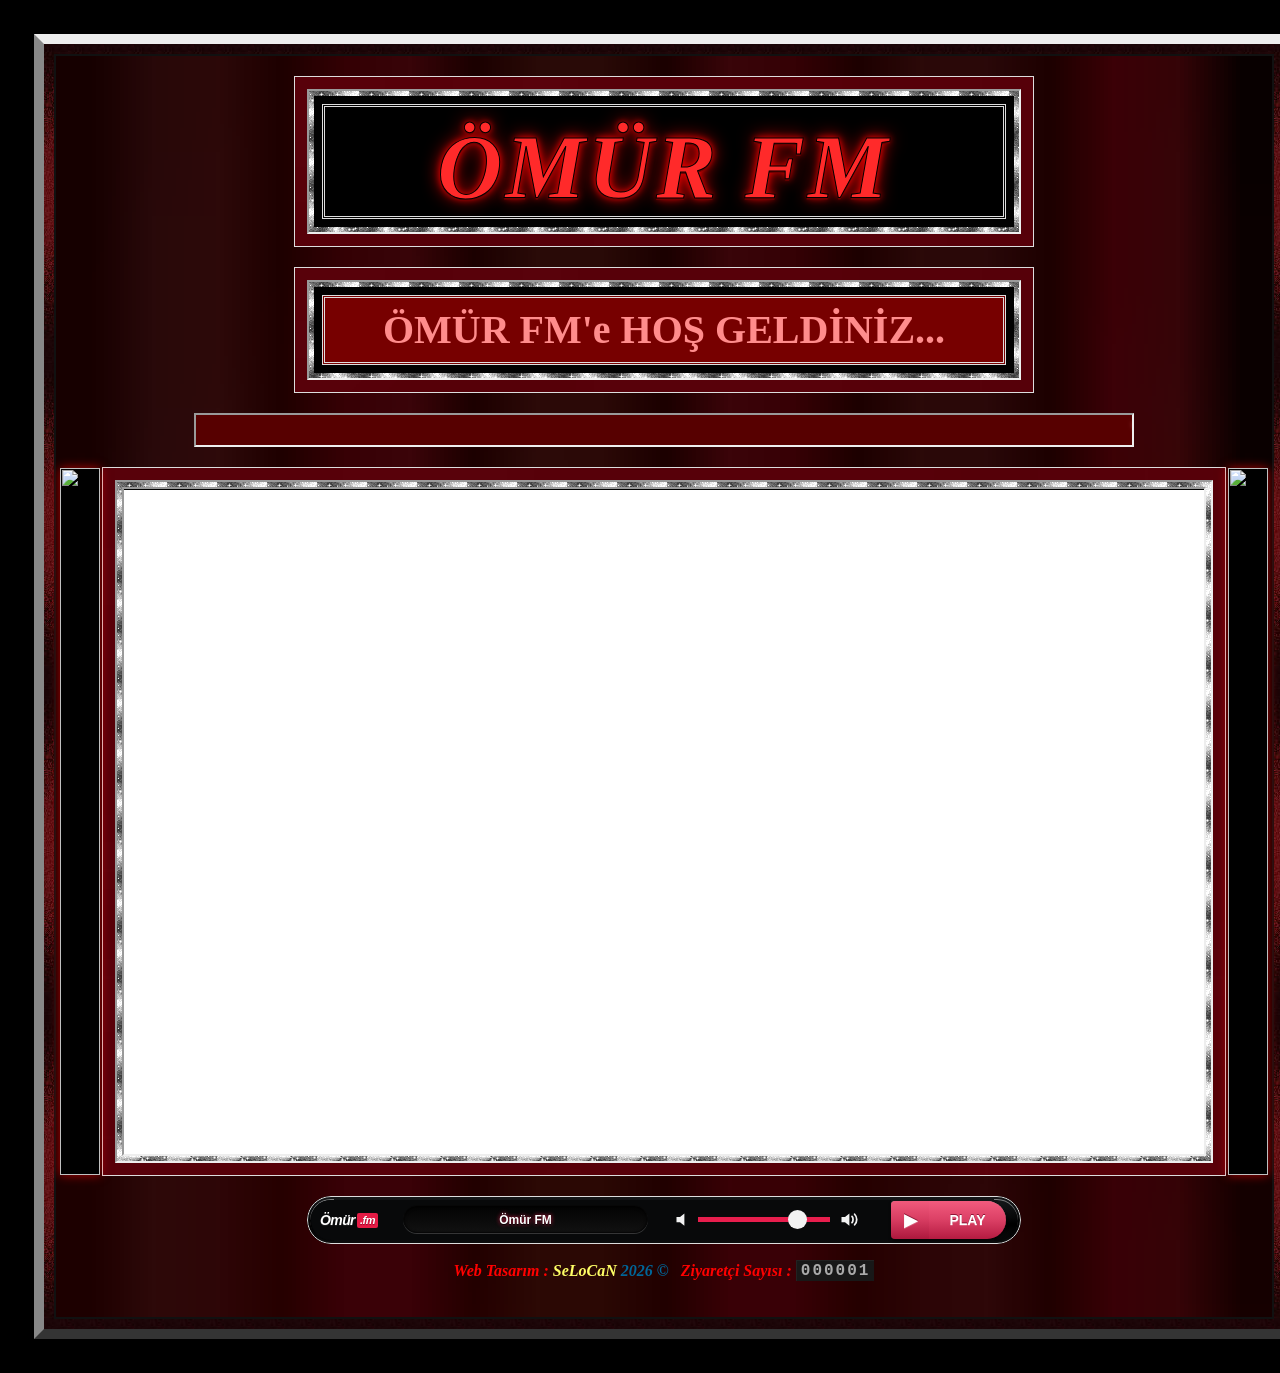
==== index.html @ 2c2bb26e "Round player button right edge" ====
<!DOCTYPE html>
<html lang="tr">
<head>
  <meta charset="utf-8">
  <meta name="viewport" content="width=device-width, initial-scale=1">
  <meta name="description" content="Ömür FM internet radyosu">
  <title>ÖMÜR FM</title>
  <style>
    :root {
      color-scheme: dark;
      --black: #000;
      --wine: #770000;
      --deep-wine: #570000;
      --rose: #ff8c8c;
      --red: #dd0000;
      --yellow: #ffff66;
      --blue: #069;
      --silver: #ddd;
      --section-gap: 20px;
    }

    * {
      box-sizing: border-box;
    }

    html {
      background: var(--black);
    }

    body {
      min-width: 320px;
      margin: 0;
      padding: 34px;
      overflow-x: auto;
      color: #000;
      background: var(--black);
      font-family: "Times New Roman", Times, serif;
    }

    .site-frame-viewport {
      width: 100%;
    }

    a {
      color: inherit;
    }

    a:hover,
    a:focus-visible {
      filter: brightness(1.22);
      text-shadow: 0 0 5px var(--rose);
    }

    .site-frame {
      width: 100%;
      min-width: 1260px;
      margin: 0 auto;
      padding: 10px;
      border: 10px outset #eee;
      border-left-color: #888;
      border-bottom-color: #888;
      background: url("cranberrystrip1cp7.jpg") repeat;
    }

    .site-inner {
      padding: var(--section-gap) 24px 18px;
      border: 2px solid #111;
      background: var(--black) url("therosestripflutedae7.jpg") repeat-y;
      background-size: 100% auto;
    }

    .panel {
      margin-right: auto;
      margin-left: auto;
      padding: 12px;
      border: 1px solid #ddd;
      background: var(--black) url("therosestrip3ki4.jpg") repeat-y;
      background-size: 100% auto;
    }

    .panel-inner {
      padding: 5px;
      border: 2px inset #eee;
      background: var(--black) url("7ve8.gif") repeat;
    }

    .panel-content {
      padding: 8px;
      background: var(--black) url("borda7eh7.jpg") repeat;
    }

    .nav-panel {
      width: min(740px, 100%);
      padding-top: 12px;
    }

    .intro-area {
      position: relative;
    }

    .intro-speaker {
      position: absolute;
      top: 50%;
      width: calc(50% - 440px);
      height: auto;
      object-fit: contain;
      transform: translateY(-50%);
      pointer-events: none;
    }

    .intro-speaker--left {
      left: 35px;
    }

    .intro-speaker--right {
      right: 35px;
    }

    .brand-banner {
      display: flex;
      align-items: center;
      justify-content: center;
      width: 100%;
      height: 115px;
      border: 3px double #ddd;
      overflow: hidden;
      color: #ff2a2a;
      background: #000;
      font-family: Georgia, "Times New Roman", Times, serif;
      font-size: 90px;
      font-weight: 700;
      font-style: italic;
      line-height: 1;
      letter-spacing: 3px;
      text-shadow:
        0 2px 0 #720000,
        0 0 7px #f00,
        0 0 18px rgba(255, 0, 0, .9);
      white-space: nowrap;
    }

    .brand-banner span {
      transform: translateY(6px);
      -webkit-text-stroke: 1px #000;
      text-stroke: 1px #000;
    }

    .welcome-panel {
      width: min(740px, 100%);
      margin-top: var(--section-gap);
    }

    .welcome {
      margin: 0;
      padding: 7px 18px;
      border: 3px double #ddd;
      background: var(--wine);
      color: var(--rose);
      font-family: "Verdana Ref", "Times New Roman", Times, serif;
      font-size: 40px;
      line-height: 1.25;
      text-align: center;
      white-space: nowrap;
    }

    .dj-ticker {
      width: min(940px, 100%);
      height: 34px;
      margin: var(--section-gap) auto 0;
      overflow: hidden;
      border: 2px inset #eee;
      color: var(--yellow);
      background: var(--deep-wine);
      font-family: Verdana, Arial, sans-serif;
      font-size: 18px;
      font-weight: 700;
      line-height: 30px;
      white-space: nowrap;
    }

    .dj-ticker-text {
      display: inline-block;
      min-width: 100%;
      padding-left: 100%;
      text-shadow: 0 0 5px var(--rose);
      animation: dj-scroll 20s linear infinite;
    }

    @keyframes dj-scroll {
      to {
        transform: translateX(-100%);
      }
    }

    .player-panel {
      position: relative;
      z-index: 6;
      width: 100%;
      margin-top: var(--section-gap);
    }

    .chat-welcome-gif {
      position: absolute;
      z-index: 8;
      top: 0;
      bottom: 0;
      display: grid;
      place-items: center;
      width: 40px;
      overflow: hidden;
      background: #000;
      box-shadow: 0 0 10px rgba(255, 0, 0, .65);
      pointer-events: none;
    }

    .chat-welcome-gif--left {
      left: -43px;
    }

    .chat-welcome-gif--right {
      right: -43px;
    }

    .chat-welcome-gif img {
      position: absolute;
      inset: 0;
      width: 100%;
      height: 100%;
      object-fit: fill;
    }

    @media (min-width: 801px) {
      .site-inner {
        padding-right: 3px;
        padding-left: 3px;
      }

      .player-panel {
        width: calc(100% - 86px);
        padding-right: 12px;
        padding-left: 12px;
      }
    }

    .player-panel .panel-content {
      padding: 0;
    }

    .player {
      display: grid;
      place-items: center;
      width: 100%;
      height: 669px;
      border: 2px inset #eee;
      background:
        linear-gradient(rgba(0, 0, 0, .18), rgba(0, 0, 0, .18)),
        var(--black) url("borda7eh7.jpg") center / cover;
      color: var(--rose);
      text-align: center;
    }

    .player iframe {
      display: block;
      width: 1080px;
      max-width: 100%;
      height: 554px;
      border: 0;
      transform: scaleY(1.2);
      transform-origin: center;
    }

    .radio-controls {
      position: relative;
      display: flex;
      align-items: center;
      gap: 0;
      width: 430px;
      max-width: 100%;
      height: 44px;
      margin: var(--section-gap) auto 0;
      padding: 7px 5px;
      overflow: hidden;
      border: 2px solid #151719;
      border-radius: 22px;
      box-shadow:
        inset 0 1px 0 rgba(255, 255, 255, .65),
        inset 0 -4px 7px rgba(0, 0, 0, .9),
        0 1px 0 #777,
        0 0 0 2px #000,
        0 3px 5px rgba(0, 0, 0, .8);
      background:
        linear-gradient(180deg, #777c7f 0%, #292c2e 38%, #090a0b 58%, #34383a 100%);
      color: #d8d8d8;
      font: 11px Tahoma, Arial, sans-serif;
    }

    .caster-radio-controls {
      width: min(714px, 100%);
      max-width: 100%;
      height: 48px;
      padding: 0;
      border: 0;
      border-radius: 24px;
      box-shadow: none;
      background: linear-gradient(180deg, #17191b 0%, #08090a 44%, #000 60%, #0d0e0f 100%);
    }

    .caster-radio-controls .cstrEmbed {
      position: absolute !important;
      z-index: 10 !important;
      top: -135px !important;
      left: 16px !important;
      width: 714px !important;
      max-width: none !important;
      height: 192px !important;
      border: 0 !important;
      opacity: 1;
    }

    .caster-radio-controls .cstrEmbed iframe {
      position: absolute !important;
      top: 0 !important;
      left: -20px !important;
      width: 714px !important;
      max-width: none !important;
      height: 192px !important;
      border: 0 !important;
      pointer-events: none !important;
    }

    .caster-radio-controls .cstrEmbed > a,
    .caster-radio-controls > :not(.cstrEmbed):not(.radio-name):not(.live-caster-logo):not(.live-volume):not(.live-play):not(.caster-left-cap):not(.caster-right-cap) {
      display: none !important;
    }

    .live-caster-logo {
      position: absolute;
      z-index: 23;
      top: 4px;
      left: 4px;
      display: inline-flex;
      align-items: center;
      justify-content: flex-start;
      gap: 2px;
      width: 84px;
      height: 40px;
      padding-left: 9px;
      overflow: hidden;
      border-radius: 20px 0 0 20px;
      background: #08090a;
      color: #fff;
      font: bold italic 14px/1 Arial, sans-serif;
      letter-spacing: -.6px;
      text-shadow: 0 1px 1px #222;
      white-space: nowrap;
      pointer-events: none;
    }

    .live-caster-mobile-domain {
      display: inline-block;
      padding: 2px 3px;
      border-radius: 2px;
      background: #e51b45;
      color: #fff;
      font-size: 11px;
      letter-spacing: -.4px;
      text-shadow: 0 1px 1px #8b0929;
    }

    .live-volume {
      position: absolute;
      z-index: 22;
      top: 13px;
      left: 362px;
      display: flex;
      align-items: center;
      gap: 8px;
      height: 20px;
      color: #f2f2f2;
      pointer-events: auto;
    }

    .live-volume-icon {
      display: flex;
      align-items: center;
      justify-content: center;
      flex: 0 0 21px;
      width: 21px;
      height: 21px;
      margin: 0;
      padding: 0;
      border: 0;
      background: transparent;
      color: #f2f2f2;
    }

    button.live-volume-icon {
      transform: translateX(4px);
      cursor: pointer;
    }

    .live-volume-icon svg {
      display: block;
      width: 21px;
      height: 21px;
    }

    .live-volume > .live-volume-icon[aria-hidden="true"] {
      pointer-events: none;
    }

    .live-volume-slider {
      width: 132px;
      height: 19px;
      margin: 0;
      padding: 0;
      border: 0;
      outline: 0;
      background: transparent;
      cursor: pointer;
      appearance: none;
      -webkit-appearance: none;
    }

    .live-volume-slider::-webkit-slider-runnable-track {
      height: 5px;
      border: 0;
      background: #e81e4d;
    }

    .live-volume-slider::-webkit-slider-thumb {
      width: 19px;
      height: 19px;
      margin-top: -7px;
      border: 0;
      border-radius: 50%;
      background: #f2f2f2;
      appearance: none;
      -webkit-appearance: none;
    }

    .live-volume-slider::-moz-range-track {
      height: 5px;
      border: 0;
      background: #e81e4d;
    }

    .live-volume-slider::-moz-range-thumb {
      width: 19px;
      height: 19px;
      border: 0;
      border-radius: 50%;
      background: #f2f2f2;
    }

    .live-play {
      position: absolute;
      z-index: 22;
      top: 5px;
      right: 15px;
      display: flex;
      width: 115px;
      height: 38px;
      margin: 0;
      padding: 0;
      overflow: hidden;
      border: 0;
      border-radius: 4px 19px 19px 4px;
      box-shadow:
        inset 0 1px 0 rgba(255, 255, 255, .5),
        inset 0 -2px 2px rgba(92, 4, 29, .7),
        0 2px 3px rgba(0, 0, 0, .65);
      background: transparent;
      color: #fff;
      font: bold 14px Tahoma, Arial, sans-serif;
      opacity: 1;
      text-shadow: 0 -1px 0 #8e1535, 0 1px 0 rgba(255, 255, 255, .2);
      cursor: pointer;
      pointer-events: auto;
      transition: filter .12s ease, transform .08s ease, box-shadow .08s ease;
    }

    .live-play-icon,
    .live-play-label {
      display: flex;
      align-items: center;
      justify-content: center;
      height: 38px;
    }

    .live-play-icon {
      width: 38px;
      background: linear-gradient(180deg, #f05a7c 0%, #d83d62 48%, #ad183d 100%);
      font-size: 17px;
    }

    .live-play-label {
      width: 77px;
      background: linear-gradient(180deg, #f25b7e 0%, #dc4166 48%, #b51b41 100%);
    }

    .live-play:hover {
      filter: brightness(1.08);
    }

    .live-play:focus-visible {
      outline: 1px solid #fff;
      outline-offset: 2px;
    }

    .live-play:active {
      transform: translateY(1px);
      box-shadow:
        inset 0 2px 4px rgba(82, 2, 25, .8),
        0 1px 1px rgba(0, 0, 0, .55);
    }

    .caster-radio-controls .radio-name {
      position: absolute;
      z-index: 22;
      top: 9px;
      right: 373px;
      left: 96px;
      height: 28px;
      border: 1px solid #070707;
      border-radius: 999px;
      box-shadow:
        inset 0 1px 3px #000,
        0 1px 0 rgba(255, 255, 255, .18);
      background: linear-gradient(#030303, #111);
      color: #fff;
      font: 700 12px/28px Tahoma, Arial, sans-serif;
      text-shadow: 0 1px 1px #000, 0 0 4px #e81e4d;
      pointer-events: none;
    }

    .caster-radio-controls .radio-name-track {
      line-height: 28px;
    }

    .caster-left-cap,
    .caster-right-cap {
      position: absolute;
      z-index: 6;
      top: 3px;
      bottom: 3px;
      width: 24px;
      box-shadow:
        inset 0 1px 0 rgba(255, 255, 255, .45),
        inset 0 -3px 5px rgba(0, 0, 0, .55);
      background: linear-gradient(180deg, #17191b 0%, #08090a 44%, #000 60%, #0d0e0f 100%);
      pointer-events: none;
    }

    .caster-left-cap {
      left: 3px;
      border-radius: 21px 0 0 21px;
    }

    .caster-right-cap {
      z-index: 21;
      right: 3px;
      border-radius: 0 21px 21px 0;
    }

    .radio-controls::before {
      position: absolute;
      top: 3px;
      right: 16px;
      left: 16px;
      height: 7px;
      border-radius: 50%;
      background: linear-gradient(90deg, transparent, rgba(255, 255, 255, .32), transparent);
      content: "";
      pointer-events: none;
    }

    .caster-radio-controls::before {
      z-index: 20;
      inset: 0;
      height: auto;
      box-sizing: border-box;
      border: 1px solid #ddd;
      border-radius: 24px;
      background: none;
    }

    .caster-radio-controls::after {
      position: absolute;
      z-index: 19;
      inset: 4px 130px 4px 4px;
      width: auto;
      border-radius: 20px 0 0 20px;
      background: #08090a;
      content: "";
      pointer-events: none;
    }

    .radio-control-button {
      position: relative;
      display: inline-flex;
      align-items: center;
      justify-content: center;
      flex: 0 0 76px;
      gap: 4px;
      min-width: 0;
      height: 25px;
      margin: 0;
      padding: 0 7px;
      border: 1px solid #111;
      border-radius: 14px;
      box-shadow:
        inset 0 1px 1px rgba(255, 255, 255, .42),
        inset 0 -2px 3px rgba(0, 0, 0, .76),
        0 1px 2px #050505;
      background:
        linear-gradient(180deg, #777b7d 0%, #35383a 43%, #161819 55%, #36393b 100%);
      color: #e8e8e8;
      font: 10px/1 Tahoma, Arial, sans-serif;
      letter-spacing: 2px;
      text-shadow: 0 -1px 0 #000, 0 0 4px currentColor;
      cursor: pointer;
    }

    #radio-play {
      color: #70f071;
    }

    #radio-stop {
      color: #ff6868;
      margin-left: -3px;
    }

    .radio-control-button:hover,
    .radio-control-button:focus-visible {
      outline: 1px solid currentColor;
      outline-offset: 1px;
      filter: brightness(1.18);
    }

    .radio-control-button:active {
      transform: translateY(1px);
      box-shadow:
        inset 0 2px 4px rgba(0, 0, 0, .9),
        0 1px 0 rgba(255, 255, 255, .12);
    }

    .control-label {
      white-space: nowrap;
    }

    .play-icon {
      display: block;
      width: 0;
      height: 0;
      border-top: 5px solid transparent;
      border-bottom: 5px solid transparent;
      border-left: 8px solid currentColor;
      filter: drop-shadow(0 1px 0 #000);
    }

    .stop-icon {
      display: block;
      width: 9px;
      height: 9px;
      border: 1px solid rgba(255, 255, 255, .55);
      background: currentColor;
      box-shadow: 0 1px 0 #000, inset 0 1px 1px rgba(255, 255, 255, .45);
    }

    .radio-name {
      position: relative;
      flex: 1 1 auto;
      min-width: 0;
      height: 22px;
      padding: 0;
      overflow: hidden;
      border: 1px solid #070707;
      border-radius: 12px;
      box-shadow:
        inset 0 1px 3px #000,
        0 1px 0 rgba(255, 255, 255, .18);
      background: linear-gradient(#030303, #111);
      color: #f4f4f4;
      line-height: 20px;
      text-shadow: 0 0 4px #6d28d9;
      white-space: nowrap;
    }

    .radio-name-track {
      display: inline-block;
      min-width: 100%;
      padding: 0 8px;
      line-height: 20px;
      text-align: center;
    }

    .radio-name-track.is-scrolling {
      will-change: transform;
      animation: radio-name-scroll 12s linear infinite;
    }

    @keyframes radio-name-scroll {
      from {
        transform: translateX(100%);
      }

      to {
        transform: translateX(-100%);
      }
    }

    .status-light {
      flex: 0 0 31px;
      width: 31px;
      height: 25px;
      margin: 0 2px;
      border: 1px solid #101010;
      border-radius: 50%;
      box-shadow:
        inset 0 1px 2px rgba(255, 255, 255, .35),
        inset 0 -2px 3px #000,
        0 1px 2px #000;
      background: linear-gradient(#575b5d, #171819);
    }

    .status-light::after {
      display: block;
      width: 12px;
      height: 12px;
      margin: 5px auto;
      border: 1px solid #155c20;
      border-radius: 50%;
      box-shadow: 0 0 7px #32ff59, inset 0 1px 2px #baffc6;
      background: radial-gradient(circle at 40% 30%, #8dff9e, #16a437 62%, #075516);
      content: "";
    }

    .status-light.is-stopped::after {
      border-color: #6b1111;
      box-shadow: 0 0 7px #ff3030, inset 0 1px 2px #ffc0c0;
      background: radial-gradient(circle at 40% 30%, #ff9a9a, #cf2020 62%, #680909);
    }

    .volume-control {
      display: flex;
      align-items: center;
      flex: 0 0 74px;
      gap: 2px;
    }

    .volume-icon {
      width: 21px;
      padding: 0;
      border: 0;
      color: #bfc1c2;
      background: transparent;
      font-size: 16px;
      line-height: 1;
      text-shadow: 0 1px 0 #111;
      cursor: pointer;
    }

    .volume-icon:hover,
    .volume-icon:focus-visible {
      color: #fff;
      outline: 1px solid #777;
    }

    .volume-slider {
      width: 51px;
      height: 14px;
      margin: 0;
      appearance: none;
      border-radius: 2px;
      background: transparent;
      accent-color: #d7d7d7;
      cursor: pointer;
    }

    .volume-slider::-webkit-slider-runnable-track {
      height: 5px;
      border: 1px solid #777;
      border-radius: 2px;
      background: #bfc0c1;
    }

    .volume-slider::-webkit-slider-thumb {
      width: 13px;
      height: 13px;
      margin-top: -5px;
      appearance: none;
      border: 1px solid #888;
      border-radius: 50%;
      background: #ddd;
    }

    .volume-slider::-moz-range-track {
      height: 4px;
      border: 1px solid #777;
      border-radius: 2px;
      background: #bfc0c1;
    }

    .volume-slider::-moz-range-thumb {
      width: 11px;
      height: 11px;
      border: 1px solid #888;
      border-radius: 50%;
      background: #ddd;
    }

    .radio-message {
      position: absolute;
      width: 1px;
      height: 1px;
      padding: 0;
      overflow: hidden;
      clip: rect(0, 0, 0, 0);
      white-space: nowrap;
      border: 0;
    }

    .credits {
      display: flex;
      align-items: center;
      justify-content: center;
      gap: 4px;
      margin: 16px auto 18px;
      color: #f00;
      font-weight: 700;
      font-style: italic;
      white-space: nowrap;
    }

    .designer {
      color: var(--yellow);
    }

    .year {
      color: var(--blue);
    }

    .counter-label {
      margin-left: 8px;
    }

    .counter {
      padding: 1px 4px;
      border: 1px inset #777;
      border-right: 0;
      border-bottom: 0;
      color: #aaa;
      background: #181818;
      font-family: "Courier New", monospace;
      font-style: normal;
      letter-spacing: 2px;
    }

    .heart {
      position: fixed;
      z-index: 5;
      top: -2rem;
      color: #b00000;
      font-size: 18px;
      pointer-events: none;
      text-shadow: 0 0 4px #ff8c8c;
      animation: fall linear infinite;
    }

    @keyframes fall {
      to {
        transform: translate3d(25px, calc(100vh + 4rem), 0) rotate(360deg);
      }
    }

    .mouse-clock {
      position: fixed;
      z-index: 20;
      top: 0;
      left: 0;
      display: none;
      min-width: 78px;
      padding: 4px 7px;
      border: 1px solid #330;
      border-radius: 50%;
      color: #fff;
      background: rgba(0, 0, 0, .78);
      font: 11px Tahoma, Arial, sans-serif;
      text-align: center;
      pointer-events: none;
    }

    .mouse-clock time {
      color: #ff1f1f;
      font-weight: 700;
    }

    .mouse-clock small {
      display: block;
      color: #ff0;
      white-space: nowrap;
    }

    @media (max-width: 800px) {
      body {
        padding: 0;
        overflow-x: hidden;
      }

      .site-frame-viewport {
        position: relative;
        overflow: hidden;
      }

      .site-frame {
        width: 760px;
        min-width: 760px;
        margin: 0;
        transform: scale(var(--mobile-scale, 1));
        transform-origin: top left;
      }

      .intro-speaker {
        display: none;
      }

      .player {
        position: relative;
        display: block;
        height: 388px;
        overflow: hidden;
      }

      .player-panel {
        width: 100%;
      }

      .chat-welcome-gif {
        display: none;
      }

      .player iframe {
        position: absolute;
        top: 2px;
        left: 2px;
        width: 1080px;
        max-width: none;
        height: 554px;
        transform: scale(.5777777778, .6933333333);
        transform-origin: top left;
      }

      .live-volume {
        left: 332px;
        gap: 6px;
      }

      .live-volume-slider {
        width: 112px;
      }

      .live-play {
        right: 15px;
      }

      .caster-radio-controls .cstrEmbed iframe {
        left: -51px !important;
      }

      .live-caster-logo {
        left: 4px;
        width: 84px;
        gap: 2px;
      }

      .live-caster-mobile-domain {
        display: inline-block;
        padding: 2px 3px;
        border-radius: 2px;
        background: #e51b45;
        color: #fff;
        font-size: 11px;
        letter-spacing: -.4px;
        text-shadow: 0 1px 1px #8b0929;
      }

      .mouse-clock {
        display: none !important;
      }

    }

    @media (prefers-reduced-motion: reduce) {
      .heart {
        display: none;
      }

      .dj-ticker-text {
        padding-left: 0;
        text-align: center;
        animation: none;
      }

      .radio-name-track.is-scrolling {
        animation: none;
      }
    }
  </style>
</head>
<body>
  <div class="site-frame-viewport">
    <main class="site-frame">
      <div class="site-inner">
      <div class="intro-area">
        <img
          class="intro-speaker intro-speaker--left"
          src="https://resmim.net/cdn/2026/08/23/E7woUZ.gif"
          alt=""
          aria-hidden="true"
        >
        <img
          class="intro-speaker intro-speaker--right"
          src="https://resmim.net/cdn/2026/08/23/E7woUZ.gif"
          alt=""
          aria-hidden="true"
        >

        <section class="panel nav-panel" aria-label="Ömür FM logosu">
          <div class="panel-inner">
            <div class="panel-content">
              <div class="brand-banner"><span>ÖMÜR FM</span></div>
            </div>
          </div>
        </section>

        <section class="panel welcome-panel">
          <div class="panel-inner">
            <div class="panel-content">
              <h1 class="welcome">ÖMÜR FM'e HOŞ GELDİNİZ...</h1>
            </div>
          </div>
        </section>
      </div>

      <div class="dj-ticker" role="marquee" aria-label="Yayındaki DJ">
        <span class="dj-ticker-text">YAYINDA: DJ ......</span>
      </div>

      <section class="panel player-panel" aria-label="Radyo oynatıcı">
        <div class="chat-welcome-gif chat-welcome-gif--left" aria-hidden="true">
          <img src="https://resmim.net/cdn/2026/08/23/E7w8en.gif" alt="">
        </div>
        <div class="chat-welcome-gif chat-welcome-gif--right" aria-hidden="true">
          <img src="https://resmim.net/cdn/2026/08/23/E7w8en.gif" alt="">
        </div>
        <div class="panel-inner">
          <div class="panel-content">
            <div class="player">
              <iframe
                src="https://flatcastx.com/sid/1567"
                width="1080"
                height="665"
                frameborder="0"
                allow="autoplay"
                title="Ömür FM radyo yayını"
              ></iframe>
            </div>
          </div>
        </div>
      </section>

      <div class="radio-controls caster-radio-controls" role="group" aria-label="Caster.fm radyo kontrolleri">
        <div
          class="cstrEmbed"
          data-type="newStreamPlayer"
          data-publicToken="79ea291b-69b6-42ba-a9e7-378a6c72cc54"
          data-theme="dark"
          data-color="e81e4d"
          data-channelId="a26000c2-03c9-4a22-abaa-99f4c6330d05"
          data-rendered="false"
        ><a href="https://www.caster.fm">Shoutcast Hosting</a><a href="https://www.caster.fm">Stream Hosting</a><a href="https://www.caster.fm">Radio Server Hosting</a></div>
        <span class="live-caster-logo" aria-label="Ömür.fm">
          <span>Ömür</span><span class="live-caster-mobile-domain">.fm</span>
        </span>
        <span class="radio-name" id="radio-now-playing" role="status" aria-live="polite" aria-label="Ömür FM">
          <span class="radio-name-track" id="radio-now-playing-text">Ömür FM</span>
        </span>
        <div class="live-volume">
          <button class="live-volume-icon" id="live-radio-mute" type="button" aria-label="Sesi kapat" title="Sesi kapat">
            <svg viewBox="0 0 24 24" aria-hidden="true" focusable="false">
              <path fill="currentColor" d="M4 9v6h4l5 4V5L8 9H4z"></path>
            </svg>
          </button>
          <input class="live-volume-slider" id="live-radio-volume" type="range" min="0" max="1" step="0.01" value="0.8" aria-label="Ses seviyesi">
          <span class="live-volume-icon" aria-hidden="true">
            <svg viewBox="0 0 24 24" focusable="false">
              <path fill="currentColor" d="M4 9v6h4l5 4V5L8 9H4z"></path>
              <path fill="none" stroke="currentColor" stroke-width="2" stroke-linecap="round" d="M16 8.5c1.6 1.7 1.6 5.3 0 7M19 6c3.2 3.3 3.2 8.7 0 12"></path>
            </svg>
          </span>
        </div>
        <button class="live-play" id="live-radio-play" type="button" aria-label="Radyoyu oynat">
          <span class="live-play-icon" id="live-radio-play-icon">&#9654;</span>
          <span class="live-play-label" id="live-radio-play-label">PLAY</span>
        </button>
        <span class="caster-left-cap" aria-hidden="true"></span>
        <span class="caster-right-cap" aria-hidden="true"></span>
      </div>

      <div hidden aria-hidden="true">
        <button id="radio-play" type="button"></button>
        <button id="radio-stop" type="button"></button>
        <span id="radio-status-light" class="is-stopped"></span>
        <button id="radio-mute" type="button"></button>
        <input id="radio-volume" type="range" min="0" max="1" step="0.01" value="0.8">
        <span class="radio-message" id="radio-message" role="status" aria-live="polite"></span>
        <audio id="radio-audio" src="/api/radio-stream" preload="none"></audio>
      </div>

      <footer class="credits">
        <span>Web Tasarım :</span>
        <span class="designer">SeLoCaN</span>
        <span class="year">2026 ©</span>
        <span class="counter-label">Ziyaretçi Sayısı :</span>
        <output class="counter" id="visitor-count">000001</output>
      </footer>

      </div>
    </main>
  </div>

  <div class="mouse-clock" id="mouse-clock" aria-hidden="true">
    <time id="clock-time"></time>
    <small id="clock-date"></small>
  </div>

  <script src="https://cdn.cloud.caster.fm/widgets/embed.js"></script>
  <script>
    (() => {
      const clock = document.querySelector("#mouse-clock");
      const clockTime = document.querySelector("#clock-time");
      const clockDate = document.querySelector("#clock-date");
      const counter = document.querySelector("#visitor-count");
      const radioAudio = document.querySelector("#radio-audio");
      const radioPlay = document.querySelector("#radio-play");
      const radioStop = document.querySelector("#radio-stop");
      const radioStatusLight = document.querySelector("#radio-status-light");
      const radioMute = document.querySelector("#radio-mute");
      const radioVolume = document.querySelector("#radio-volume");
      const radioMessage = document.querySelector("#radio-message");
      const radioNowPlaying = document.querySelector("#radio-now-playing");
      const radioNowPlayingText = document.querySelector("#radio-now-playing-text");
      const liveRadioPlay = document.querySelector("#live-radio-play");
      const liveRadioPlayIcon = document.querySelector("#live-radio-play-icon");
      const liveRadioPlayLabel = document.querySelector("#live-radio-play-label");
      const liveRadioMute = document.querySelector("#live-radio-mute");
      const liveRadioVolume = document.querySelector("#live-radio-volume");
      const frameViewport = document.querySelector(".site-frame-viewport");
      const siteFrame = document.querySelector(".site-frame");
      const mobileLayout = window.matchMedia("(max-width: 800px)");
      const reduceMotion = window.matchMedia("(prefers-reduced-motion: reduce)").matches;
      const cleanMetadata = (value) => String(value || "").replace(/\s+/g, " ").trim();

      const setNowPlaying = (artist, title) => {
        const cleanArtist = cleanMetadata(artist);
        const cleanTitle = cleanMetadata(title);
        const label = [cleanArtist, cleanTitle].filter(Boolean).join(" - ");

        if (!radioNowPlayingText) return;
        radioNowPlayingText.textContent = label ? `♫ ${label} ♫` : "Ömür FM";
        radioNowPlayingText.classList.toggle("is-scrolling", Boolean(label));
        radioNowPlaying?.setAttribute("aria-label", label ? `Şu an çalan: ${label}` : "Ömür FM");

        // Yeni parça geldiğinde kayan yazıyı baştan başlat.
        radioNowPlayingText.style.animation = "none";
        void radioNowPlayingText.offsetWidth;
        radioNowPlayingText.style.removeProperty("animation");
      };

      const readNowPlayingPayload = (payload) => {
        if (!payload) {
          setNowPlaying();
          return;
        }

        let data = payload;
        if (typeof data === "string") {
          try {
            data = JSON.parse(data);
          } catch {
            const parts = cleanMetadata(data).split(/\s+-\s+/, 2);
            if (parts.length === 2) setNowPlaying(parts[0], parts[1]);
            return;
          }
        }

        if (typeof data !== "object") return;
        const metadata = data.metadata || data.nowPlaying || data.now_playing || data.track || data.song || data;
        if (typeof metadata === "string") {
          readNowPlayingPayload(metadata);
          return;
        }
        const artist = metadata.artist || metadata.artistName || metadata.artist_name;
        const title = metadata.title || metadata.songTitle || metadata.song_title || metadata.trackTitle || metadata.track_title;
        setNowPlaying(artist, title);
      };

      // Caster.fm/FlatcastX playerlarının gönderdiği parça bilgisini kabul eder.
      window.addEventListener("message", (event) => {
        let messageHost = "";
        try {
          messageHost = new URL(event.origin).hostname;
        } catch {}

        const allowedOrigin = event.origin === window.location.origin
          || /(^|\.)caster\.fm$/i.test(messageHost)
          || /(^|\.)flatcastx\.com$/i.test(messageHost);
        if (allowedOrigin) readNowPlayingPayload(event.data);
      });

      // Player doğrudan sayfaya gömülürse bu olay veya yardımcı fonksiyon kullanılabilir.
      window.addEventListener("casterfm:metadata", (event) => readNowPlayingPayload(event.detail));
      window.omurFmNowPlaying = setNowPlaying;

      const refreshNowPlaying = async () => {
        try {
          const response = await fetch(`/api/radio-status?t=${Date.now()}`, { cache: "no-store" });
          if (!response.ok) {
            setNowPlaying();
            return;
          }
          readNowPlayingPayload(await response.json());
        } catch {
          setNowPlaying();
        }
      };

      refreshNowPlaying();
      window.setInterval(refreshNowPlaying, 15000);

      const syncMobileLayout = () => {
        if (!mobileLayout.matches) {
          document.documentElement.style.removeProperty("--mobile-scale");
          frameViewport.style.removeProperty("height");
          return;
        }

        const scale = Math.min(1, document.documentElement.clientWidth / 760);
        document.documentElement.style.setProperty("--mobile-scale", String(scale));
        frameViewport.style.height = `${siteFrame.offsetHeight * scale}px`;
      };

      syncMobileLayout();
      window.addEventListener("resize", syncMobileLayout, { passive: true });

      const updateClock = () => {
        const now = new Date();
        clockTime.textContent = new Intl.DateTimeFormat("tr-TR", {
          hour: "2-digit",
          minute: "2-digit",
          second: "2-digit"
        }).format(now);
        clockDate.textContent = new Intl.DateTimeFormat("tr-TR", {
          weekday: "short",
          day: "numeric",
          month: "short"
        }).format(now);
      };

      updateClock();
      window.setInterval(updateClock, 1000);

      radioAudio.volume = Number(liveRadioVolume.value);
      radioVolume.value = liveRadioVolume.value;

      const updateLivePlayer = () => {
        const isPlaying = !radioAudio.paused;
        liveRadioPlayIcon.textContent = isPlaying ? "❚❚" : "▶";
        liveRadioPlayLabel.textContent = isPlaying ? "PAUSE" : "PLAY";
        liveRadioPlay.setAttribute("aria-label", isPlaying ? "Radyoyu duraklat" : "Radyoyu oynat");
      };

      liveRadioPlay.addEventListener("click", async () => {
        if (!radioAudio.paused) {
          radioAudio.pause();
          return;
        }

        try {
          if (radioAudio.error) {
            radioAudio.src = `/api/radio-stream?t=${Date.now()}`;
          }
          await radioAudio.play();
          radioMessage.textContent = "Radyo oynatılıyor.";
        } catch (error) {
          console.error("[radio-player] Yayın başlatılamadı", error);
          radioMessage.textContent = "Radyo yayını başlatılamadı.";
          liveRadioPlay.title = "Yayın başlatılamadı. Tekrar deneyin.";
        }
      });

      liveRadioMute.addEventListener("click", () => {
        radioAudio.muted = !radioAudio.muted;
        liveRadioMute.setAttribute("aria-label", radioAudio.muted ? "Sesi aç" : "Sesi kapat");
        liveRadioMute.title = radioAudio.muted ? "Sesi aç" : "Sesi kapat";
      });

      liveRadioVolume.addEventListener("input", () => {
        radioAudio.volume = Number(liveRadioVolume.value);
        radioVolume.value = liveRadioVolume.value;
      });

      radioAudio.addEventListener("play", updateLivePlayer);
      radioAudio.addEventListener("pause", updateLivePlayer);
      radioAudio.addEventListener("playing", () => {
        radioMessage.textContent = "Radyo oynatılıyor.";
        liveRadioPlay.removeAttribute("title");
      });
      radioAudio.addEventListener("error", () => {
        console.error("[radio-player] Medya hatası", {
          code: radioAudio.error?.code,
          message: radioAudio.error?.message
        });
        radioMessage.textContent = "Radyo yayını başlatılamadı. Tekrar deneyin.";
        liveRadioPlay.title = "Yayın başlatılamadı. Tekrar deneyin.";
      });
      updateLivePlayer();

      radioPlay.addEventListener("click", async () => {
        radioStatusLight.classList.remove("is-stopped");

        if (!radioAudio.currentSrc && !radioAudio.getAttribute("src")) {
          radioMessage.textContent = "Yayın bağlantısı henüz eklenmedi.";
          return;
        }

        try {
          await radioAudio.play();
          radioMessage.textContent = "Radyo oynatılıyor.";
        } catch {
          radioMessage.textContent = "Radyo yayını başlatılamadı.";
        }
      });

      radioStop.addEventListener("click", () => {
        radioStatusLight.classList.add("is-stopped");
        radioAudio.pause();
        radioAudio.currentTime = 0;
        radioMessage.textContent = "Radyo durduruldu.";
      });

      radioMute.addEventListener("click", () => {
        radioAudio.muted = !radioAudio.muted;
        radioMute.innerHTML = radioAudio.muted ? "&#128263;" : "&#128266;";
        radioMute.setAttribute("aria-label", radioAudio.muted ? "Sesi aç" : "Sesi kapat");
        radioMute.title = radioAudio.muted ? "Sesi aç" : "Sesi kapat";
        radioMessage.textContent = radioAudio.muted ? "Ses kapatıldı." : "Ses açıldı.";
      });

      radioVolume.addEventListener("input", () => {
        radioAudio.volume = Number(radioVolume.value);
      });

      const radioControls = document.querySelector(".caster-radio-controls");

      document.addEventListener("mousemove", (event) => {
        clock.style.display = "block";

        const clockWidth = clock.offsetWidth;
        const clockHeight = clock.offsetHeight;
        const radioRect = radioControls?.getBoundingClientRect();
        const isOverRadio = radioRect
          && event.clientX >= radioRect.left
          && event.clientX <= radioRect.right
          && event.clientY >= radioRect.top
          && event.clientY <= radioRect.bottom;
        let x = event.clientX + 22;
        let y = isOverRadio ? radioRect.top - clockHeight - 8 : event.clientY + 18;

        x = Math.max(8, Math.min(x, window.innerWidth - clockWidth - 8));
        y = Math.max(8, Math.min(y, window.innerHeight - clockHeight - 8));
        clock.style.transform = `translate3d(${x}px, ${y}px, 0)`;
      }, { passive: true });

      document.addEventListener("mouseleave", () => {
        clock.style.display = "none";
      });

      if (!reduceMotion && window.matchMedia("(pointer: fine)").matches) {

        for (let index = 0; index < 10; index += 1) {
          const heart = document.createElement("span");
          heart.className = "heart";
          heart.textContent = "♥";
          heart.style.left = `${Math.random() * 100}vw`;
          heart.style.animationDuration = `${7 + Math.random() * 8}s`;
          heart.style.animationDelay = `${Math.random() * -12}s`;
          heart.style.opacity = String(0.35 + Math.random() * 0.55);
          document.body.append(heart);
        }
      }

      try {
        const key = "omur-fm-visitor-count";
        const visits = Number.parseInt(localStorage.getItem(key) || "0", 10) + 1;
        localStorage.setItem(key, String(visits));
        counter.value = String(visits).padStart(6, "0");
      } catch {
        counter.value = "000001";
      }
    })();
  </script>
</body>
</html>
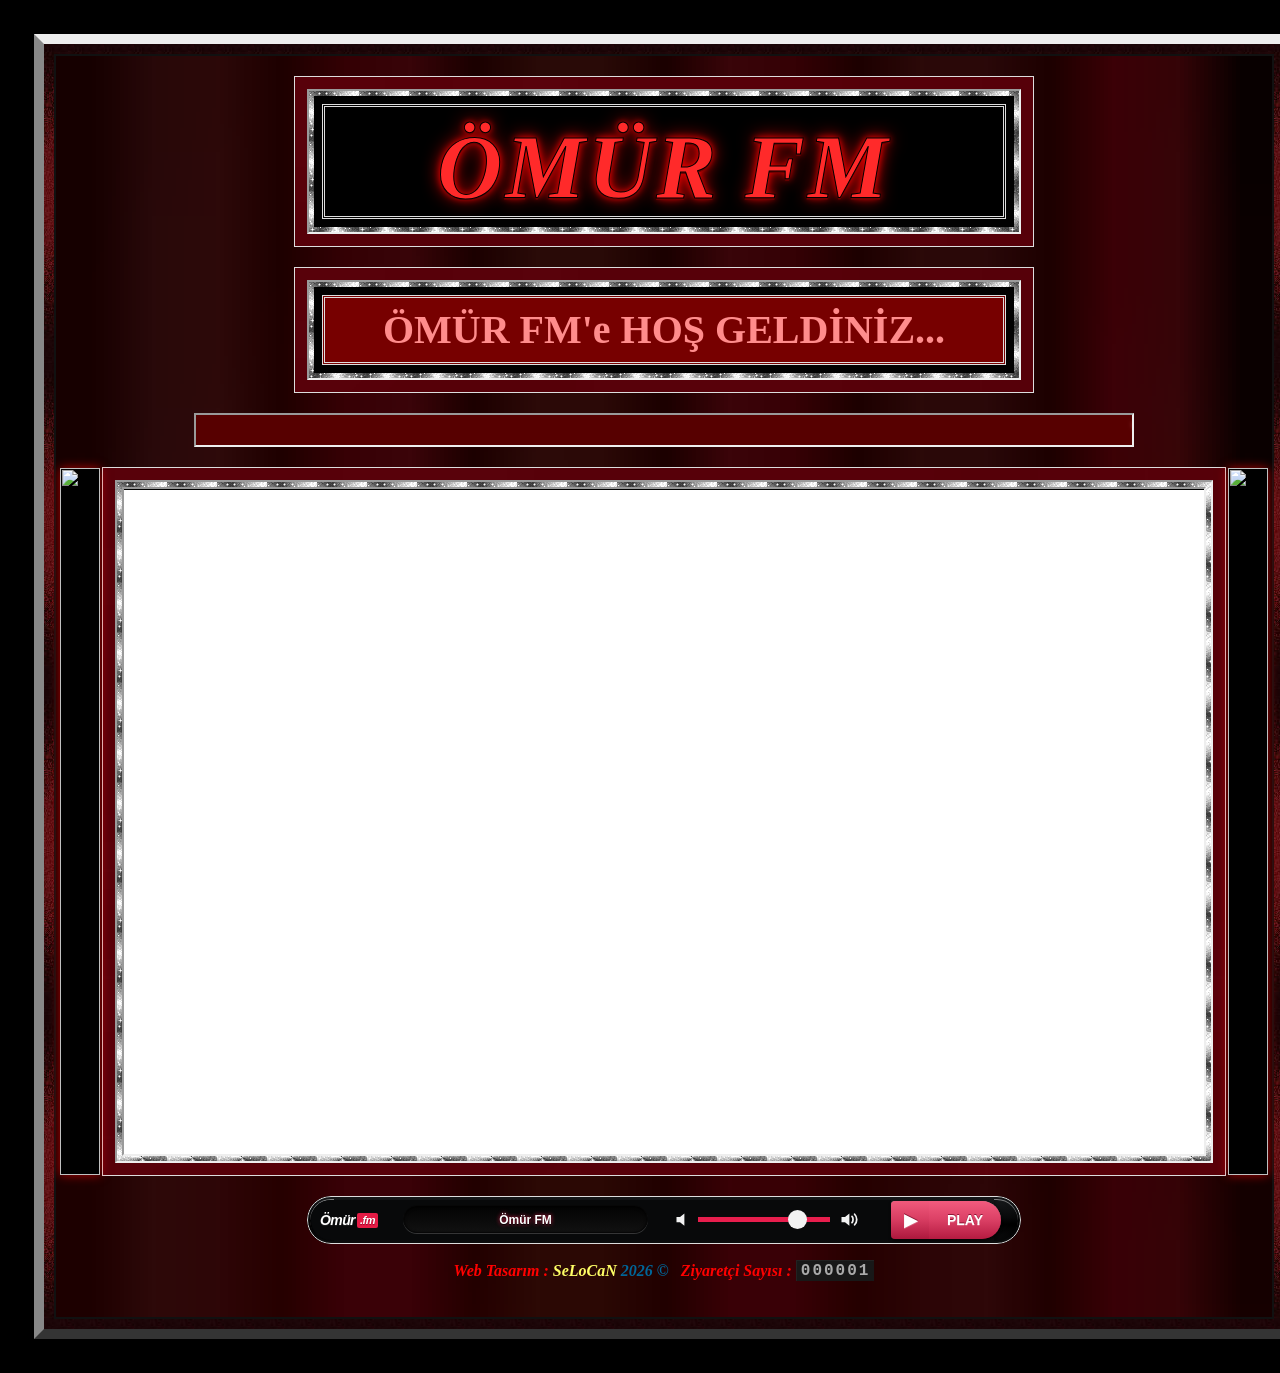
==== commit 0ecde99d: "Limit button extension to five pixels" ====
--- a/index.html
+++ b/index.html
@@ -457,9 +457,9 @@
       position: absolute;
       z-index: 22;
       top: 5px;
-      right: 15px;
+      right: 20px;
       display: flex;
-      width: 115px;
+      width: 110px;
       height: 38px;
       margin: 0;
       padding: 0;
@@ -495,7 +495,7 @@
     }
 
     .live-play-label {
-      width: 77px;
+      width: 72px;
       background: linear-gradient(180deg, #f25b7e 0%, #dc4166 48%, #b51b41 100%);
     }
 
@@ -961,7 +961,7 @@
       }
 
       .live-play {
-        right: 15px;
+        right: 20px;
       }
 
       .caster-radio-controls .cstrEmbed iframe {
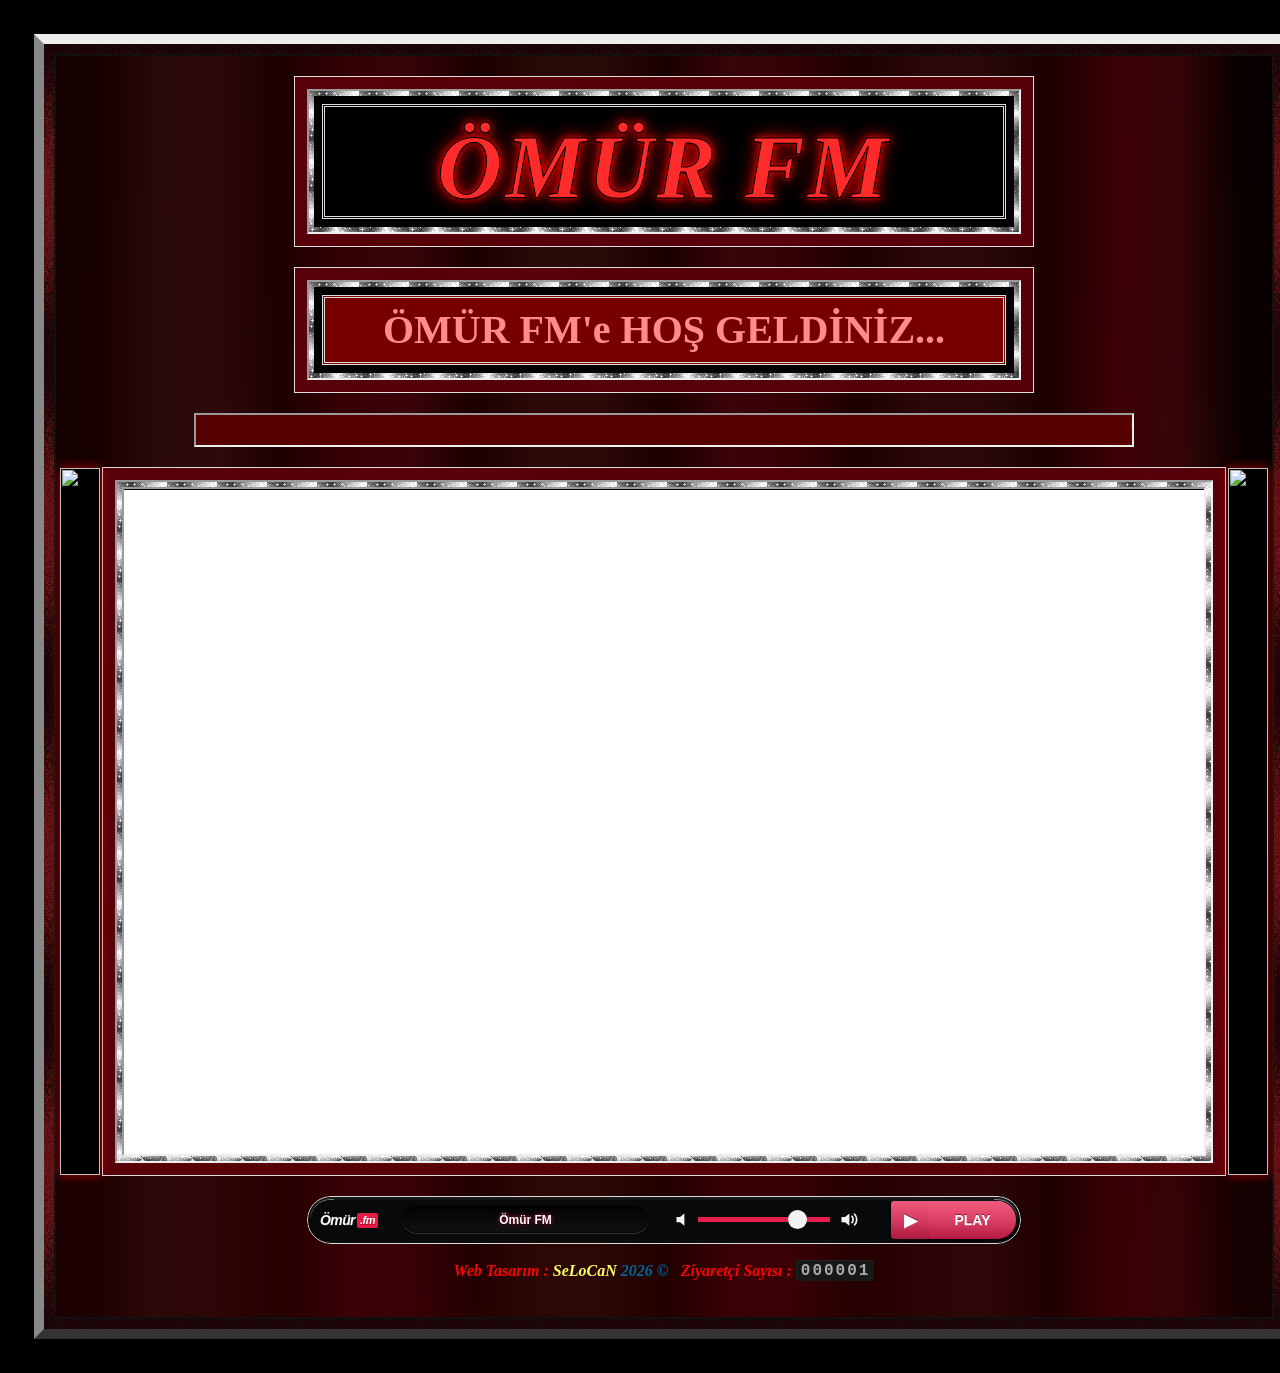
==== commit 5aa21dc5: "Extend player button to frame" ====
--- a/index.html
+++ b/index.html
@@ -457,9 +457,9 @@
       position: absolute;
       z-index: 22;
       top: 5px;
-      right: 20px;
+      right: 5px;
       display: flex;
-      width: 110px;
+      width: 125px;
       height: 38px;
       margin: 0;
       padding: 0;
@@ -495,7 +495,7 @@
     }
 
     .live-play-label {
-      width: 72px;
+      width: 87px;
       background: linear-gradient(180deg, #f25b7e 0%, #dc4166 48%, #b51b41 100%);
     }
 
@@ -961,7 +961,7 @@
       }
 
       .live-play {
-        right: 20px;
+        right: 5px;
       }
 
       .caster-radio-controls .cstrEmbed iframe {
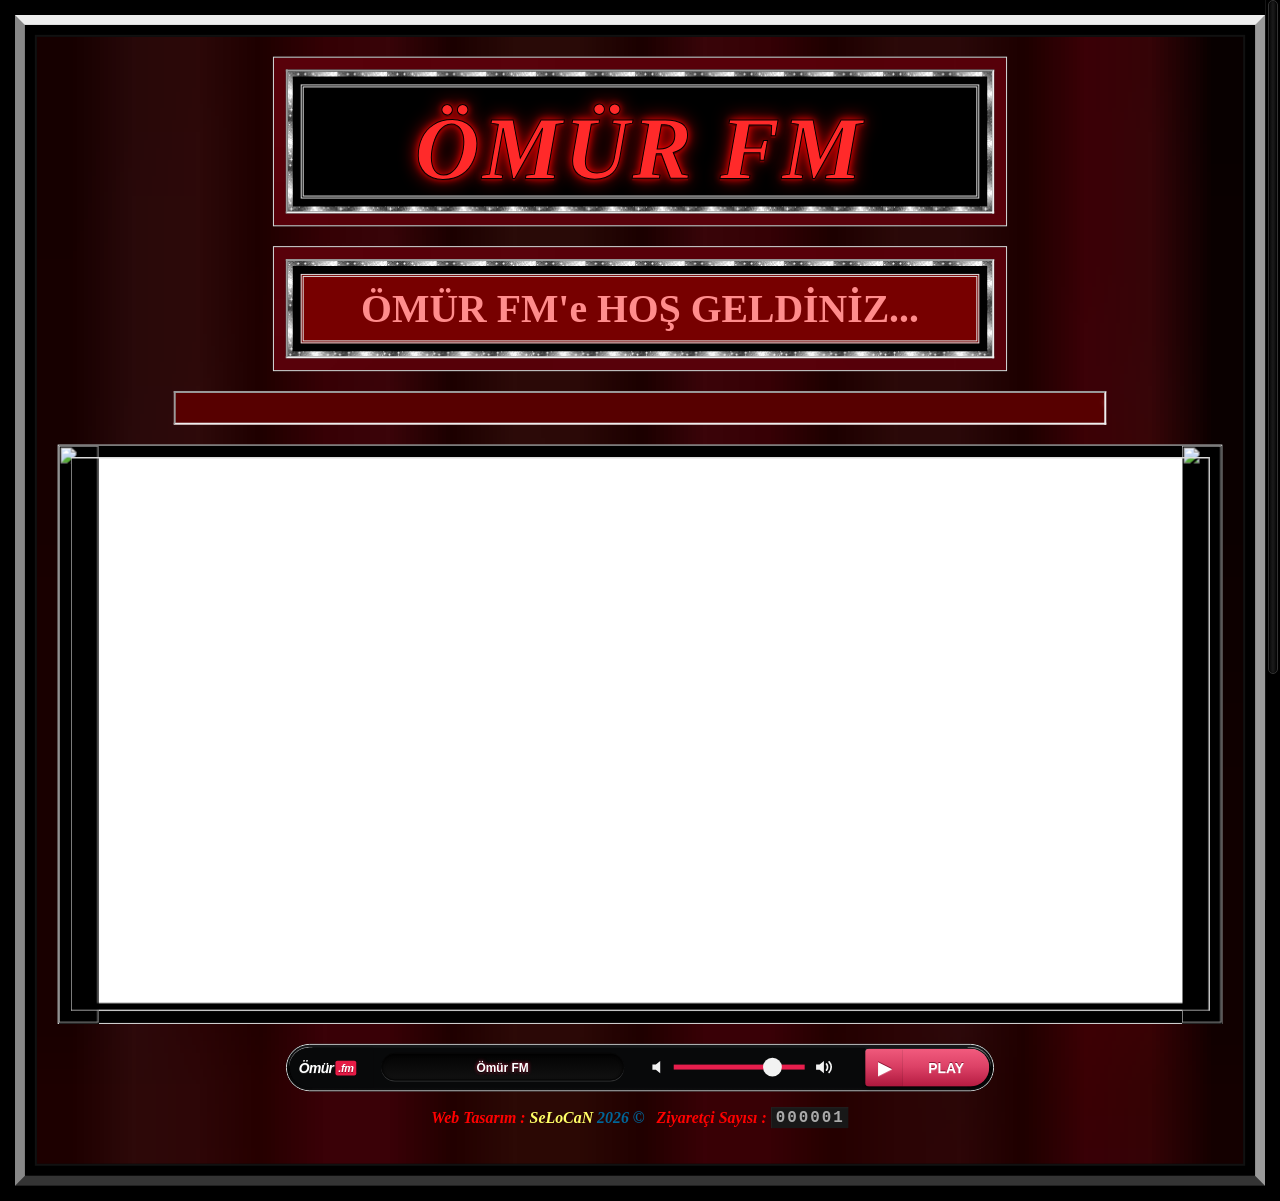
==== commit ef7030f9: "Mobil: dis cerceve kaldir, padding sifirla, player buyut, pinch-zoom ac" ====
--- a/index.html
+++ b/index.html
@@ -2,7 +2,7 @@
 <html lang="tr">
 <head>
   <meta charset="utf-8">
-  <meta name="viewport" content="width=device-width, initial-scale=1">
+  <meta name="viewport" content="width=device-width, initial-scale=1, maximum-scale=5, user-scalable=yes">
   <meta name="description" content="Ömür FM internet radyosu">
   <title>ÖMÜR FM</title>
   <style>
@@ -25,20 +25,63 @@
 
     html {
       background: var(--black);
+      scrollbar-width: none;
     }
 
     body {
+      width: 100%;
       min-width: 320px;
       margin: 0;
-      padding: 34px;
+      padding: 15px;
       overflow-x: auto;
+      -ms-overflow-style: none;
+      scrollbar-width: none;
       color: #000;
       background: var(--black);
       font-family: "Times New Roman", Times, serif;
     }
 
+    html::-webkit-scrollbar,
+    body::-webkit-scrollbar {
+      display: none;
+    }
+
+    .page-scrollbar {
+      position: fixed;
+      z-index: 1000;
+      top: 0;
+      right: 0;
+      width: 15px;
+      height: 100vh;
+      height: 100dvh;
+      border-left: 1px solid #161616;
+      background: #000;
+      cursor: pointer;
+      user-select: none;
+      touch-action: none;
+    }
+
+    .page-scrollbar-thumb {
+      position: absolute;
+      top: 0;
+      right: 2px;
+      width: 10px;
+      min-height: 42px;
+      border: 1px solid #333;
+      border-radius: 6px;
+      background: linear-gradient(90deg, #080808, #1b1b1b 50%, #050505);
+      box-shadow: inset 0 0 2px #000;
+      cursor: grab;
+    }
+
+    .page-scrollbar-thumb:active {
+      cursor: grabbing;
+    }
+
     .site-frame-viewport {
       width: 100%;
+      margin-right: auto;
+      margin-left: auto;
     }
 
     a {
@@ -59,7 +102,7 @@
       border: 10px outset #eee;
       border-left-color: #888;
       border-bottom-color: #888;
-      background: url("cranberrystrip1cp7.jpg") repeat;
+      background: var(--black);
     }
 
     .site-inner {
@@ -197,28 +240,33 @@
       z-index: 6;
       width: 100%;
       margin-top: var(--section-gap);
+      background: var(--black);
     }
 
     .chat-welcome-gif {
       position: absolute;
-      z-index: 8;
+      z-index: 10;
       top: 0;
       bottom: 0;
       display: grid;
       place-items: center;
       width: 40px;
       overflow: hidden;
+      border: 0;
+      outline: 0;
       background: #000;
-      box-shadow: 0 0 10px rgba(255, 0, 0, .65);
+      box-shadow: none;
+      visibility: visible;
+      opacity: 1;
       pointer-events: none;
     }
 
     .chat-welcome-gif--left {
-      left: -43px;
+      left: 0;
     }
 
     .chat-welcome-gif--right {
-      right: -43px;
+      right: 0;
     }
 
     .chat-welcome-gif img {
@@ -236,37 +284,63 @@
       }
 
       .player-panel {
-        width: calc(100% - 86px);
+        width: 1244px;
+        max-width: calc(100% - 36px);
         padding-right: 12px;
         padding-left: 12px;
       }
+
+      .player-panel .player {
+        position: relative;
+        width: 1164px;
+        max-width: 100%;
+        margin-right: auto;
+        margin-left: auto;
+      }
+
+      .player-panel .player::before {
+        position: absolute;
+        z-index: 12;
+        inset: 0;
+        border: 1px solid #ddd;
+        background:
+          linear-gradient(#000, #000) left / 7px 100% no-repeat,
+          linear-gradient(#000, #000) right / 7px 100% no-repeat,
+          linear-gradient(#000, #000) bottom / 100% 7px no-repeat;
+        content: "";
+        pointer-events: none;
+      }
     }
 
     .player-panel .panel-content {
       padding: 0;
+    }
+
+    .player-panel .panel-inner {
+      padding: 0;
+      border: 0;
+      background: #000;
     }
 
     .player {
       display: grid;
       place-items: center;
       width: 100%;
-      height: 669px;
-      border: 2px inset #eee;
-      background:
-        linear-gradient(rgba(0, 0, 0, .18), rgba(0, 0, 0, .18)),
-        var(--black) url("borda7eh7.jpg") center / cover;
+      height: 558px;
+      overflow: hidden;
+      border: 0;
+      background: #000;
       color: var(--rose);
       text-align: center;
     }
 
     .player iframe {
       display: block;
-      width: 1080px;
+      width: 100%;
       max-width: 100%;
-      height: 554px;
+      height: 100%;
+      overflow: hidden;
       border: 0;
-      transform: scaleY(1.2);
-      transform-origin: center;
     }
 
     .radio-controls {
@@ -874,32 +948,23 @@
       }
     }
 
-    .mouse-clock {
-      position: fixed;
-      z-index: 20;
-      top: 0;
-      left: 0;
-      display: none;
-      min-width: 78px;
-      padding: 4px 7px;
-      border: 1px solid #330;
-      border-radius: 50%;
-      color: #fff;
-      background: rgba(0, 0, 0, .78);
-      font: 11px Tahoma, Arial, sans-serif;
-      text-align: center;
-      pointer-events: none;
-    }
-
-    .mouse-clock time {
-      color: #ff1f1f;
-      font-weight: 700;
-    }
-
-    .mouse-clock small {
-      display: block;
-      color: #ff0;
-      white-space: nowrap;
+    @media (min-width: 801px) and (max-width: 1289px) {
+      body {
+        overflow-x: hidden;
+      }
+
+      .site-frame-viewport {
+        position: relative;
+        overflow: hidden;
+      }
+
+      .site-frame {
+        width: 1160px;
+        min-width: 1260px;
+        margin: 0;
+        transform: scale(var(--desktop-scale, 1));
+        transform-origin: top left;
+      }
     }
 
     @media (max-width: 800px) {
@@ -917,6 +982,8 @@
         width: 760px;
         min-width: 760px;
         margin: 0;
+        border: 0;
+        padding: 0;
         transform: scale(var(--mobile-scale, 1));
         transform-origin: top left;
       }
@@ -928,7 +995,7 @@
       .player {
         position: relative;
         display: block;
-        height: 388px;
+        height: 430px;
         overflow: hidden;
       }
 
@@ -943,11 +1010,11 @@
       .player iframe {
         position: absolute;
         top: 2px;
-        left: 2px;
-        width: 1080px;
+        left: -5px;
+        width: 1160px;
         max-width: none;
         height: 554px;
-        transform: scale(.5777777778, .6933333333);
+        transform: scale(.6551724138, .7762589928);
         transform-origin: top left;
       }
 
@@ -961,7 +1028,40 @@
       }
 
       .live-play {
+        top: 5px;
         right: 5px;
+        width: 125px;
+        height: 38px;
+        border-radius: 4px 19px 19px 4px;
+        pointer-events: auto;
+        touch-action: manipulation;
+      }
+
+      .live-play-icon,
+      .live-play-label {
+        height: 38px;
+      }
+
+      .live-play-label {
+        width: 87px;
+      }
+
+      .live-volume,
+      button.live-volume-icon,
+      .live-volume-slider {
+        pointer-events: auto;
+      }
+
+      button.live-volume-icon {
+        touch-action: manipulation;
+      }
+
+      .live-volume-slider {
+        touch-action: none;
+      }
+
+      .caster-radio-controls::after {
+        inset: 4px 130px 4px 4px;
       }
 
       .caster-radio-controls .cstrEmbed iframe {
@@ -985,10 +1085,6 @@
         text-shadow: 0 1px 1px #8b0929;
       }
 
-      .mouse-clock {
-        display: none !important;
-      }
-
     }
 
     @media (prefers-reduced-motion: reduce) {
@@ -1007,6 +1103,20 @@
       }
     }
   </style>
+  <script>
+    (() => {
+      const applyEarlyMobileScale = () => {
+        if (!window.matchMedia("(max-width: 800px)").matches) return;
+        const visibleWidth = window.visualViewport?.width || window.innerWidth;
+        const scale = Math.min(1, Math.max(0, visibleWidth) / 760);
+        document.documentElement.style.setProperty("--mobile-scale", String(scale));
+      };
+
+      applyEarlyMobileScale();
+      window.addEventListener("resize", applyEarlyMobileScale, { passive: true });
+      window.visualViewport?.addEventListener("resize", applyEarlyMobileScale, { passive: true });
+    })();
+  </script>
 </head>
 <body>
   <div class="site-frame-viewport">
@@ -1059,9 +1169,10 @@
             <div class="player">
               <iframe
                 src="https://flatcastx.com/sid/1567"
-                width="1080"
-                height="665"
+                width="1160"
+                height="554"
                 frameborder="0"
+                scrolling="no"
                 allow="autoplay"
                 title="Ömür FM radyo yayını"
               ></iframe>
@@ -1130,17 +1241,13 @@
     </main>
   </div>
 
-  <div class="mouse-clock" id="mouse-clock" aria-hidden="true">
-    <time id="clock-time"></time>
-    <small id="clock-date"></small>
+  <div class="page-scrollbar" id="page-scrollbar" aria-hidden="true">
+    <div class="page-scrollbar-thumb" id="page-scrollbar-thumb"></div>
   </div>
 
   <script src="https://cdn.cloud.caster.fm/widgets/embed.js"></script>
   <script>
     (() => {
-      const clock = document.querySelector("#mouse-clock");
-      const clockTime = document.querySelector("#clock-time");
-      const clockDate = document.querySelector("#clock-date");
       const counter = document.querySelector("#visitor-count");
       const radioAudio = document.querySelector("#radio-audio");
       const radioPlay = document.querySelector("#radio-play");
@@ -1156,11 +1263,18 @@
       const liveRadioPlayLabel = document.querySelector("#live-radio-play-label");
       const liveRadioMute = document.querySelector("#live-radio-mute");
       const liveRadioVolume = document.querySelector("#live-radio-volume");
+      const pageScrollbar = document.querySelector("#page-scrollbar");
+      const pageScrollbarThumb = document.querySelector("#page-scrollbar-thumb");
       const frameViewport = document.querySelector(".site-frame-viewport");
       const siteFrame = document.querySelector(".site-frame");
       const mobileLayout = window.matchMedia("(max-width: 800px)");
+      const compactDesktopLayout = window.matchMedia("(min-width: 801px) and (max-width: 1289px)");
       const reduceMotion = window.matchMedia("(prefers-reduced-motion: reduce)").matches;
       const cleanMetadata = (value) => String(value || "").replace(/\s+/g, " ").trim();
+
+      document.addEventListener("contextmenu", (event) => {
+        event.preventDefault();
+      });
 
       const setNowPlaying = (artist, title) => {
         const cleanArtist = cleanMetadata(artist);
@@ -1239,37 +1353,87 @@
       refreshNowPlaying();
       window.setInterval(refreshNowPlaying, 15000);
 
-      const syncMobileLayout = () => {
-        if (!mobileLayout.matches) {
-          document.documentElement.style.removeProperty("--mobile-scale");
-          frameViewport.style.removeProperty("height");
+      const syncResponsiveLayout = () => {
+        document.documentElement.style.removeProperty("--mobile-scale");
+        document.documentElement.style.removeProperty("--desktop-scale");
+
+        if (mobileLayout.matches) {
+          const visibleWidth = window.visualViewport?.width || window.innerWidth;
+          const scale = Math.min(1, Math.max(0, visibleWidth) / 760);
+          document.documentElement.style.setProperty("--mobile-scale", String(scale));
+          frameViewport.style.height = `${siteFrame.offsetHeight * scale}px`;
           return;
         }
 
-        const scale = Math.min(1, document.documentElement.clientWidth / 760);
-        document.documentElement.style.setProperty("--mobile-scale", String(scale));
-        frameViewport.style.height = `${siteFrame.offsetHeight * scale}px`;
+        if (compactDesktopLayout.matches) {
+          const scale = Math.min(1, frameViewport.clientWidth / 1260);
+          document.documentElement.style.setProperty("--desktop-scale", String(scale));
+          frameViewport.style.height = `${siteFrame.offsetHeight * scale}px`;
+          return;
+        }
+
+        frameViewport.style.removeProperty("height");
       };
 
-      syncMobileLayout();
-      window.addEventListener("resize", syncMobileLayout, { passive: true });
-
-      const updateClock = () => {
-        const now = new Date();
-        clockTime.textContent = new Intl.DateTimeFormat("tr-TR", {
-          hour: "2-digit",
-          minute: "2-digit",
-          second: "2-digit"
-        }).format(now);
-        clockDate.textContent = new Intl.DateTimeFormat("tr-TR", {
-          weekday: "short",
-          day: "numeric",
-          month: "short"
-        }).format(now);
+      syncResponsiveLayout();
+      window.addEventListener("load", syncResponsiveLayout, { once: true });
+      window.addEventListener("resize", syncResponsiveLayout, { passive: true });
+      window.visualViewport?.addEventListener("resize", syncResponsiveLayout, { passive: true });
+
+      let scrollbarFrame = 0;
+      const updatePageScrollbar = () => {
+        scrollbarFrame = 0;
+        const viewportHeight = document.documentElement.clientHeight;
+        const documentHeight = Math.max(document.documentElement.scrollHeight, document.body.scrollHeight);
+        const maxScroll = Math.max(0, documentHeight - viewportHeight);
+        const trackHeight = pageScrollbar.clientHeight;
+        const thumbHeight = Math.max(42, trackHeight * (viewportHeight / documentHeight));
+        const maxThumbTop = Math.max(0, trackHeight - thumbHeight);
+        const thumbTop = maxScroll ? (window.scrollY / maxScroll) * maxThumbTop : 0;
+
+        pageScrollbar.hidden = maxScroll === 0;
+        pageScrollbarThumb.style.height = `${Math.min(trackHeight, thumbHeight)}px`;
+        pageScrollbarThumb.style.transform = `translateY(${thumbTop}px)`;
       };
 
-      updateClock();
-      window.setInterval(updateClock, 1000);
+      const queuePageScrollbarUpdate = () => {
+        if (!scrollbarFrame) scrollbarFrame = window.requestAnimationFrame(updatePageScrollbar);
+      };
+
+      pageScrollbar.addEventListener("pointerdown", (event) => {
+        const trackRect = pageScrollbar.getBoundingClientRect();
+        const thumbRect = pageScrollbarThumb.getBoundingClientRect();
+        const documentHeight = Math.max(document.documentElement.scrollHeight, document.body.scrollHeight);
+        const maxScroll = Math.max(0, documentHeight - document.documentElement.clientHeight);
+        const maxThumbTop = Math.max(0, trackRect.height - thumbRect.height);
+        const dragOffset = event.target === pageScrollbarThumb
+          ? event.clientY - thumbRect.top
+          : thumbRect.height / 2;
+
+        pageScrollbar.setPointerCapture(event.pointerId);
+        const moveThumb = (clientY) => {
+          const thumbTop = Math.max(0, Math.min(maxThumbTop, clientY - trackRect.top - dragOffset));
+          window.scrollTo({ top: maxThumbTop ? (thumbTop / maxThumbTop) * maxScroll : 0 });
+        };
+
+        moveThumb(event.clientY);
+        const handlePointerMove = (moveEvent) => moveThumb(moveEvent.clientY);
+        const stopDragging = () => {
+          pageScrollbar.removeEventListener("pointermove", handlePointerMove);
+          pageScrollbar.removeEventListener("pointerup", stopDragging);
+          pageScrollbar.removeEventListener("pointercancel", stopDragging);
+        };
+
+        pageScrollbar.addEventListener("pointermove", handlePointerMove);
+        pageScrollbar.addEventListener("pointerup", stopDragging);
+        pageScrollbar.addEventListener("pointercancel", stopDragging);
+      });
+
+      window.addEventListener("scroll", queuePageScrollbarUpdate, { passive: true });
+      window.addEventListener("resize", queuePageScrollbarUpdate, { passive: true });
+      window.addEventListener("load", queuePageScrollbarUpdate, { once: true });
+      new ResizeObserver(queuePageScrollbarUpdate).observe(document.body);
+      updatePageScrollbar();
 
       radioAudio.volume = Number(liveRadioVolume.value);
       radioVolume.value = liveRadioVolume.value;
@@ -1362,31 +1526,6 @@
         radioAudio.volume = Number(radioVolume.value);
       });
 
-      const radioControls = document.querySelector(".caster-radio-controls");
-
-      document.addEventListener("mousemove", (event) => {
-        clock.style.display = "block";
-
-        const clockWidth = clock.offsetWidth;
-        const clockHeight = clock.offsetHeight;
-        const radioRect = radioControls?.getBoundingClientRect();
-        const isOverRadio = radioRect
-          && event.clientX >= radioRect.left
-          && event.clientX <= radioRect.right
-          && event.clientY >= radioRect.top
-          && event.clientY <= radioRect.bottom;
-        let x = event.clientX + 22;
-        let y = isOverRadio ? radioRect.top - clockHeight - 8 : event.clientY + 18;
-
-        x = Math.max(8, Math.min(x, window.innerWidth - clockWidth - 8));
-        y = Math.max(8, Math.min(y, window.innerHeight - clockHeight - 8));
-        clock.style.transform = `translate3d(${x}px, ${y}px, 0)`;
-      }, { passive: true });
-
-      document.addEventListener("mouseleave", () => {
-        clock.style.display = "none";
-      });
-
       if (!reduceMotion && window.matchMedia("(pointer: fine)").matches) {
 
         for (let index = 0; index < 10; index += 1) {
